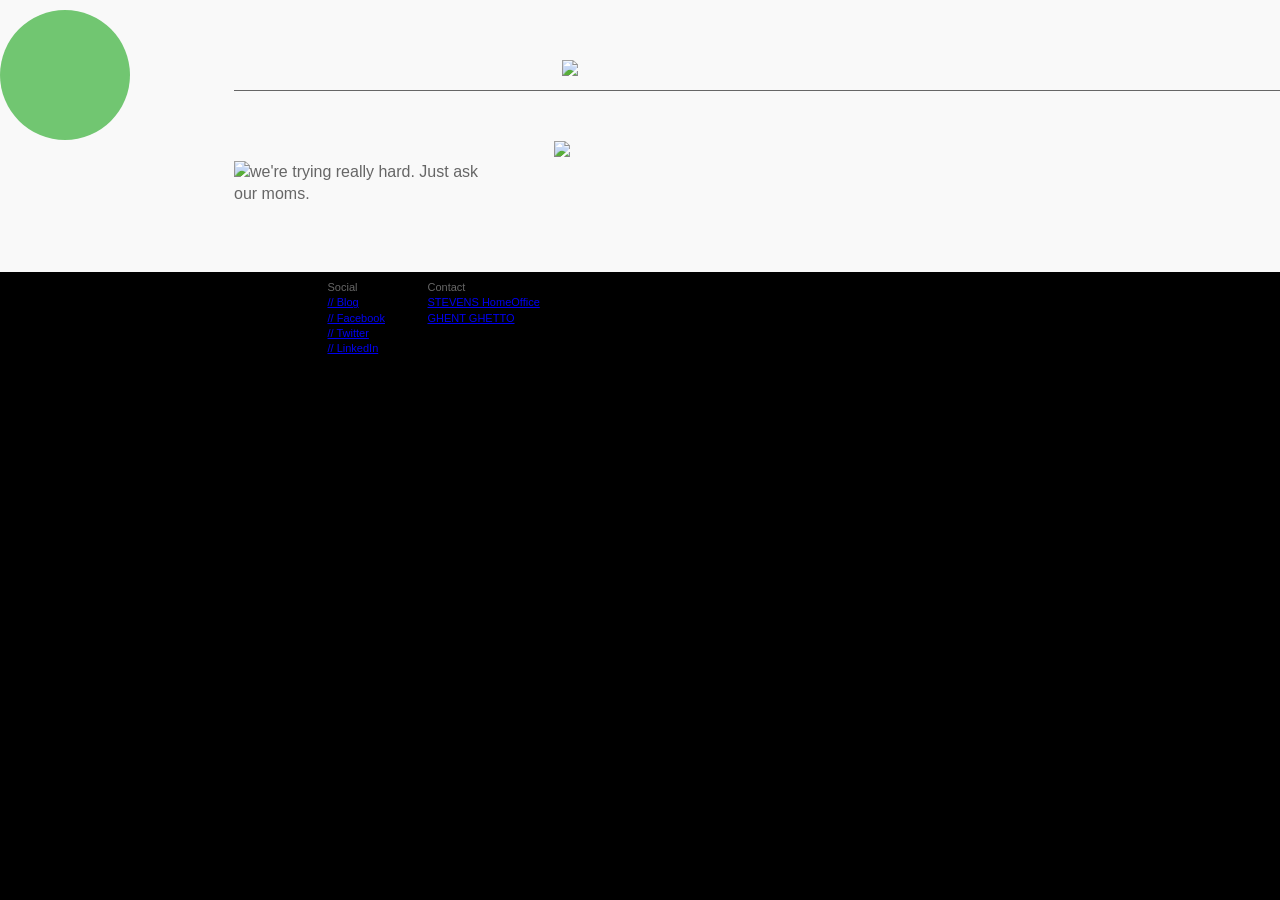
==== indexevenwegvoortest.html @ 6a4976e6 "updating" ====
<!DOCTYPE html>
<head>
<link rel="stylesheet" href="css/script.css"/>
<script src="//cdnjs.cloudflare.com/ajax/libs/jquery/2.1.0/jquery.min.js"></script>
<script src="js/script.js"></script>
<script src="js/jquery-1.3.2.min.js"></script>

	<title>Our FC blog</title>
</head>
<body>
	<div class="wrapper">
		<div class="container">
			<div class="content">
				<div id="columnLeft">
					<div id="logo"></div>
				</div>
				<div id="columnRight">
					<div id="header">
						<div id="menu">
							<ul id="menu">
								<li class="1"><a href="index.html"><img src="https://raw.githubusercontent.com/slowsushi/FC-blog/gh-pages/img/home_btn.gif"></a></li>
								<li class="divline" style="display: none"></li>
								<li class="2" style="display: none"><a href="about.html"><img src="http://thesum.ca/images/menu/about_btn.gif"></a></li>
								<li class="divline" style="display: none"></li>
								<li class="4" style="display: none"><a href="blog"><img src="http://thesum.ca/images/menu/blog_btn.gif"></a></li>
							</ul>
							<!-- end #menu -->
						</div>
						<!-- end #header -->
					</div>
					<div id="main">
						<div id="mainLeft">
							<img src="https://raw.githubusercontent.com/slowsushi/FC-blog/gh-pages/img/weGoodtxt.gif" alt="we're trying really hard. Just ask our moms."/>
						</div>
						<div id="mainRight">
							<img src="https://raw.githubusercontent.com/slowsushi/FC-blog/gh-pages/img/cloud.jpg"/>
							<!-- end #mainRight -->
						</div>
						<!-- end #main -->
					</div>
				</div>
			</div>
		</div>
	</div>
	<div id="footer">
	<div id="footerImg"><div id="footer">
    </div><!-- end footerImg -->
       <div class="container">
	    <div class="nav" style="display: none">
		    Navigation
		    <br>
		    <a href="index.html">// Home</a>
		    <br>
		    <a href="about.html">// About</a>
		    <br>
		    <a href="blog">// Blog</a>
	    </div><!-- end .nav -->
	    <div class="nav">
		    Social
		    <br>
		    <a href="blog">// Blog</a>
		    <br>
		    <a href="http://www.facebook.com/hen.ri.583" target="_blank">// Facebook</a>
		    <br>
		    <a href="https://twitter.com/henriwts" target="_blank">// Twitter</a>
		    <br>
		    <a href="http://be.linkedin.com/in/henriwuyts/" target="_blank">// LinkedIn</a>

	    </div><!-- end .nav -->
	    <div class="contact">
	        Contact
	        <br>
	        <a href="https://www.google.com/maps/@51.0271873,3.7472919,128m/data=!3m1!1e3">STEVENS HomeOffice
	        <br>
	        GHENT GHETTO</a>
	        
	    <!-- end #contact --></div>
    </div><!-- end .container -->
<!-- end #footer --></div>
    </div>
		</div>
	
</body>
</html>
---- css/script.css ----
body {
margin: 0;
padding: 0;
color: #666666;
font-family: "Helvetica Neue", Verdana, Arial, Helvetica, sans-serif;
font-size: 100%;
line-height: 1.4;
background-color: #000;
}

ul { /* Due to variations between browsers, it's best practices to zero padding and margin on lists. For consistency, you can either specify the amounts you want here, or on the list items (LI, DT, DD) they contain. Remember that what you do here will cascade to the .nav list unless you write a more specific selector. */
	padding: 0;
	margin: 0;
}

.wrapper {
background-color: #f9f9f9;
width: 100%;
}

.container {
width: 100%;
background: #f9f9f9;
margin: 0 auto;
padding-bottom: 100px;
}

.content {
padding: 10px 0;
}

#logo {
	position: absolute;
	width: 130px;
	height: 130px;
	border-radius: 100%;
}
#header {
	height: 80px;
	border-bottom: 1px solid #666666;
}
#columnLeft {
	float: left;
	width: 234px;
	margin-right: 0;
}
#columnRight {
	margin-left: 234px;
}
.home #columnRight {
	margin-bottom: -20px;
}
#menu {
	list-style-type: none;
	padding-top: 23px;
	margin-left: 144px;
}
#menu li {
	float: left;
	height: 40px;
	padding-top: 4px;
	color: white;
	padding-left: 5px;
	margin-right: 35px;
	margin-left: 35px;
}
#menu li.divline {
	padding: 0;
	border-right: thin solid gray;
	height: 8px;
	margin: 26px 0 0;
}

#main {
margin-top: 50px;
font-size: 12px;
}

#mainLeft {
width: 280px;
font-size: 16px;
float: left;
}

#mainLeft img {
	padding-top: 20px;
	margin-right: 20px; 
}

#mainRight img {
	padding-left: 40px;
}
.about #mainRight {
	margin-left: 254px;
}

#footer {
	color: #666666;
	font-size: 11px;
	height: 100px;
	background-repeat: no-repeat;
	margin-top: -92px;
}
#footer .container {
	background-color: #000;
	width: 956px;
	padding-left: 231px;
	height: 100px;
}
#footer .nav {
	float: left;
	padding-left: 50px;
}
#footerImg {
	height: 92px;
	margin: auto;
	background: url(https://raw.githubusercontent.com/slowsushi/FC-blog/gh-pages/img/footer.gif) no-repeat center;
}

#footer .contact {
	margin-left: 150px;
}
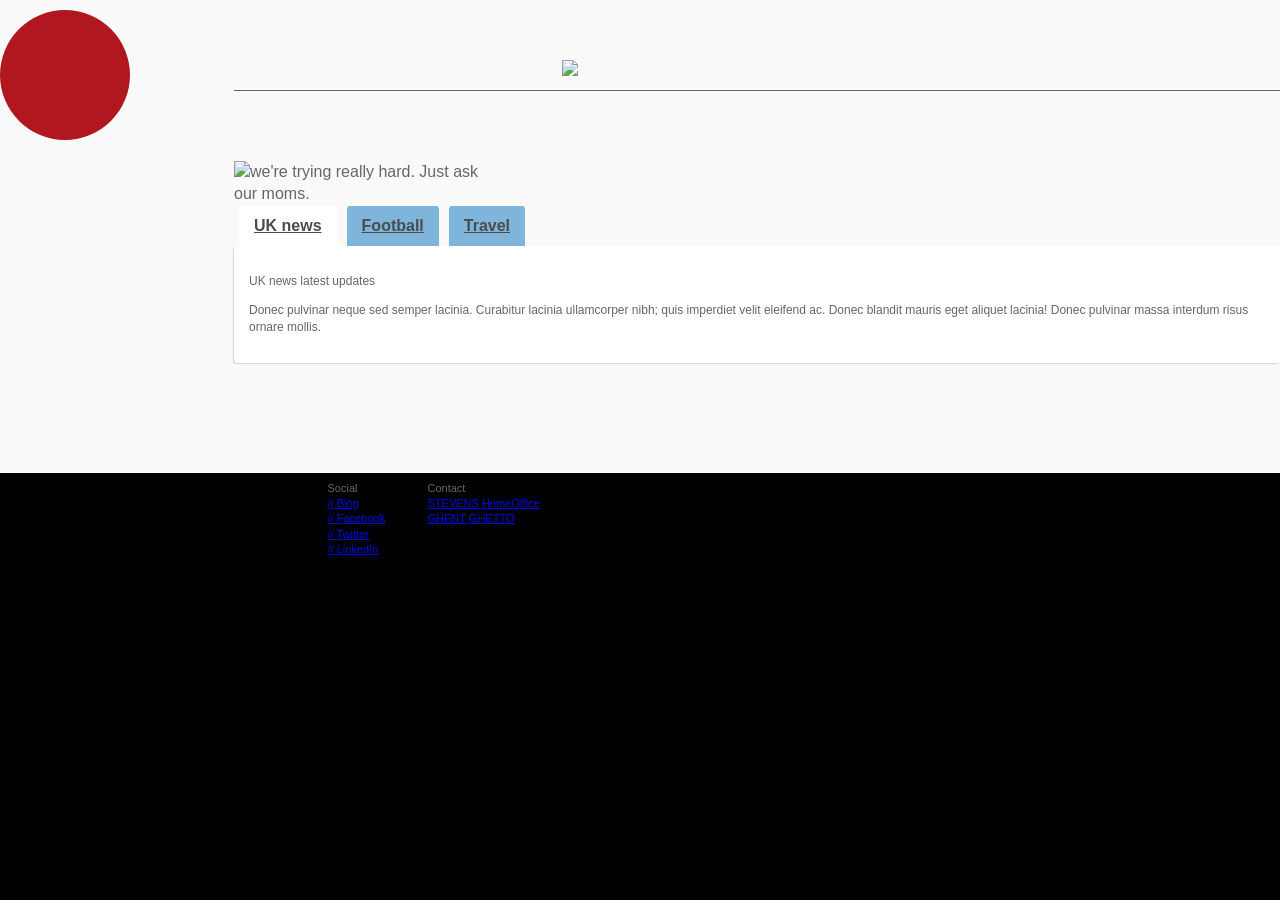
==== commit 1848cd17: "merging blog with test" ====
--- a/indexevenwegvoortest.html
+++ b/indexevenwegvoortest.html
@@ -4,7 +4,8 @@
 <script src="//cdnjs.cloudflare.com/ajax/libs/jquery/2.1.0/jquery.min.js"></script>
 <script src="js/script.js"></script>
 <script src="js/jquery-1.3.2.min.js"></script>
-
+<script src="js/tabletest.js"></script>
+<link rel="stylesheet" href="css/tabletest.css"/>
 	<title>Our FC blog</title>
 </head>
 <body>
@@ -33,7 +34,32 @@
 							<img src="https://raw.githubusercontent.com/slowsushi/FC-blog/gh-pages/img/weGoodtxt.gif" alt="we're trying really hard. Just ask our moms."/>
 						</div>
 						<div id="mainRight">
-							<img src="https://raw.githubusercontent.com/slowsushi/FC-blog/gh-pages/img/cloud.jpg"/>
+							<div class="tabs">
+    <ul class="tab-links">
+        <li class="active"><a href="#tab1">UK news</a></li>
+        <li><a href="#tab2">Football</a></li>
+        <li><a href="#tab3">Travel</a></li>
+    </ul>
+ 
+    <div class="tab-content">
+        <div id="tab1" class="tab active">
+            <p>UK news latest updates</p>
+            <p>Donec pulvinar neque sed semper lacinia. Curabitur lacinia ullamcorper nibh; quis imperdiet velit eleifend ac. Donec blandit mauris eget aliquet lacinia! Donec pulvinar massa interdum risus ornare mollis.</p>
+        </div>
+ 
+        <div id="tab2" class="tab">
+            <p>Football latest updates</p>
+            <p>Donec pulvinar neque sed semper lacinia. Curabitur lacinia ullamcorper nibh; quis imperdiet velit eleifend ac. Donec blandit mauris eget aliquet lacinia! Donec pulvinar massa interdum risus ornare mollis. In hac habitasse platea dictumst. Ut euismod tempus hendrerit. Morbi ut adipiscing nisi. Etiam rutrum sodales gravida! Aliquam tellus orci, iaculis vel.</p>
+        </div>
+ 
+        <div id="tab3" class="tab">
+            <p>Travel latest updates</p>
+            <p>Donec pulvinar neque sed semper lacinia. Curabitur lacinia ullamcorper nibh; quis imperdiet velit eleifend ac. Donec blandit mauris eget aliquet lacinia! Donec pulvinar massa interdum ri.</p>
+        </div>
+ 
+    </div>
+</div>
+
 							<!-- end #mainRight -->
 						</div>
 						<!-- end #main -->
--- a/css/tabletest.css
+++ b/css/tabletest.css
@@ -0,0 +1,56 @@
+/*----- Tabs -----*/
+.tabs {
+    width:100%;
+    display:inline-block;
+}
+ 
+    /*----- Tab Links -----*/
+    /* Clearfix */
+    .tab-links:after {
+        display:block;
+        clear:both;
+        content:'';
+    }
+ 
+    .tab-links li {
+        margin:0px 5px;
+        float:left;
+        list-style:none;
+    }
+ 
+        .tab-links a {
+            padding:9px 15px;
+            display:inline-block;
+            border-radius:3px 3px 0px 0px;
+            background:#7FB5DA;
+            font-size:16px;
+            font-weight:600;
+            color:#4c4c4c;
+            transition:all linear 0.15s;
+        }
+ 
+        .tab-links a:hover {
+            background:#a7cce5;
+            text-decoration:none;
+        }
+ 
+    li.active a, li.active a:hover {
+        background:#fff;
+        color:#4c4c4c;
+    }
+ 
+    /*----- Content of Tabs -----*/
+    .tab-content {
+        padding:15px;
+        border-radius:3px;
+        box-shadow:-1px 1px 1px rgba(0,0,0,0.15);
+        background:#fff;
+    }
+ 
+        .tab {
+            display:none;
+        }
+ 
+        .tab.active {
+            display:block;
+        }
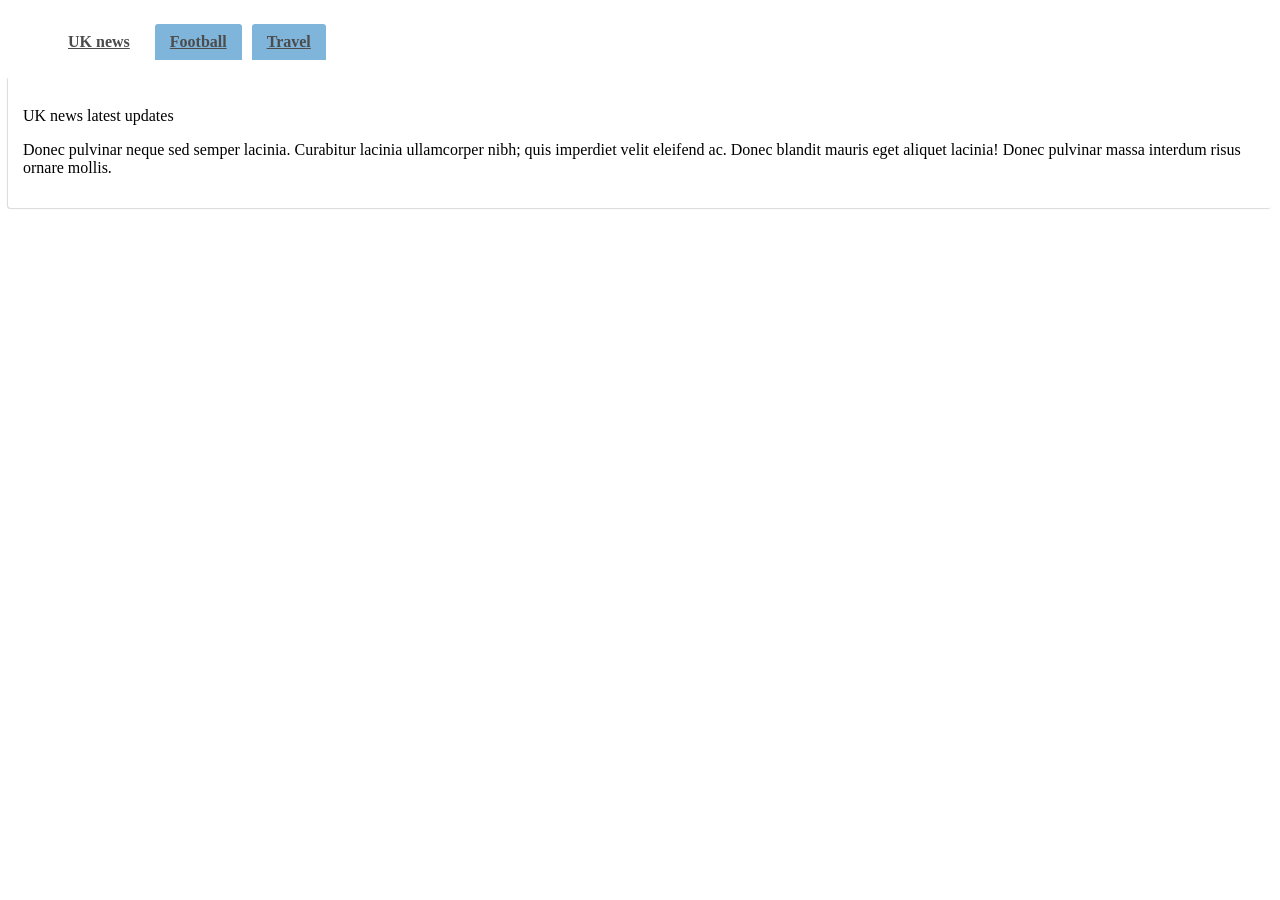
==== commit 9cf46c17: "merging blog with test" ====
--- a/indexevenwegvoortest.html
+++ b/indexevenwegvoortest.html
@@ -1,40 +1,13 @@
 <!DOCTYPE html>
-<head>
-<link rel="stylesheet" href="css/script.css"/>
-<script src="//cdnjs.cloudflare.com/ajax/libs/jquery/2.1.0/jquery.min.js"></script>
-<script src="js/script.js"></script>
-<script src="js/jquery-1.3.2.min.js"></script>
-<script src="js/tabletest.js"></script>
-<link rel="stylesheet" href="css/tabletest.css"/>
-	<title>Our FC blog</title>
-</head>
-<body>
-	<div class="wrapper">
-		<div class="container">
-			<div class="content">
-				<div id="columnLeft">
-					<div id="logo"></div>
-				</div>
-				<div id="columnRight">
-					<div id="header">
-						<div id="menu">
-							<ul id="menu">
-								<li class="1"><a href="index.html"><img src="https://raw.githubusercontent.com/slowsushi/FC-blog/gh-pages/img/home_btn.gif"></a></li>
-								<li class="divline" style="display: none"></li>
-								<li class="2" style="display: none"><a href="about.html"><img src="http://thesum.ca/images/menu/about_btn.gif"></a></li>
-								<li class="divline" style="display: none"></li>
-								<li class="4" style="display: none"><a href="blog"><img src="http://thesum.ca/images/menu/blog_btn.gif"></a></li>
-							</ul>
-							<!-- end #menu -->
-						</div>
-						<!-- end #header -->
-					</div>
-					<div id="main">
-						<div id="mainLeft">
-							<img src="https://raw.githubusercontent.com/slowsushi/FC-blog/gh-pages/img/weGoodtxt.gif" alt="we're trying really hard. Just ask our moms."/>
-						</div>
-						<div id="mainRight">
-							<div class="tabs">
+<html>
+	<head>
+		<title></title>
+		<script src="//cdnjs.cloudflare.com/ajax/libs/jquery/2.1.0/jquery.min.js"></script>
+		<script src="js/tabletest.js"></script>
+		<link rel="stylesheet" href="css/tabletest.css"/>
+	</head>
+	<body>
+<div class="tabs">
     <ul class="tab-links">
         <li class="active"><a href="#tab1">UK news</a></li>
         <li><a href="#tab2">Football</a></li>
@@ -60,51 +33,5 @@
     </div>
 </div>
 
-							<!-- end #mainRight -->
-						</div>
-						<!-- end #main -->
-					</div>
-				</div>
-			</div>
-		</div>
-	</div>
-	<div id="footer">
-	<div id="footerImg"><div id="footer">
-    </div><!-- end footerImg -->
-       <div class="container">
-	    <div class="nav" style="display: none">
-		    Navigation
-		    <br>
-		    <a href="index.html">// Home</a>
-		    <br>
-		    <a href="about.html">// About</a>
-		    <br>
-		    <a href="blog">// Blog</a>
-	    </div><!-- end .nav -->
-	    <div class="nav">
-		    Social
-		    <br>
-		    <a href="blog">// Blog</a>
-		    <br>
-		    <a href="http://www.facebook.com/hen.ri.583" target="_blank">// Facebook</a>
-		    <br>
-		    <a href="https://twitter.com/henriwts" target="_blank">// Twitter</a>
-		    <br>
-		    <a href="http://be.linkedin.com/in/henriwuyts/" target="_blank">// LinkedIn</a>
-
-	    </div><!-- end .nav -->
-	    <div class="contact">
-	        Contact
-	        <br>
-	        <a href="https://www.google.com/maps/@51.0271873,3.7472919,128m/data=!3m1!1e3">STEVENS HomeOffice
-	        <br>
-	        GHENT GHETTO</a>
-	        
-	    <!-- end #contact --></div>
-    </div><!-- end .container -->
-<!-- end #footer --></div>
-    </div>
-		</div>
-	
 </body>
-</html>
+</html>
